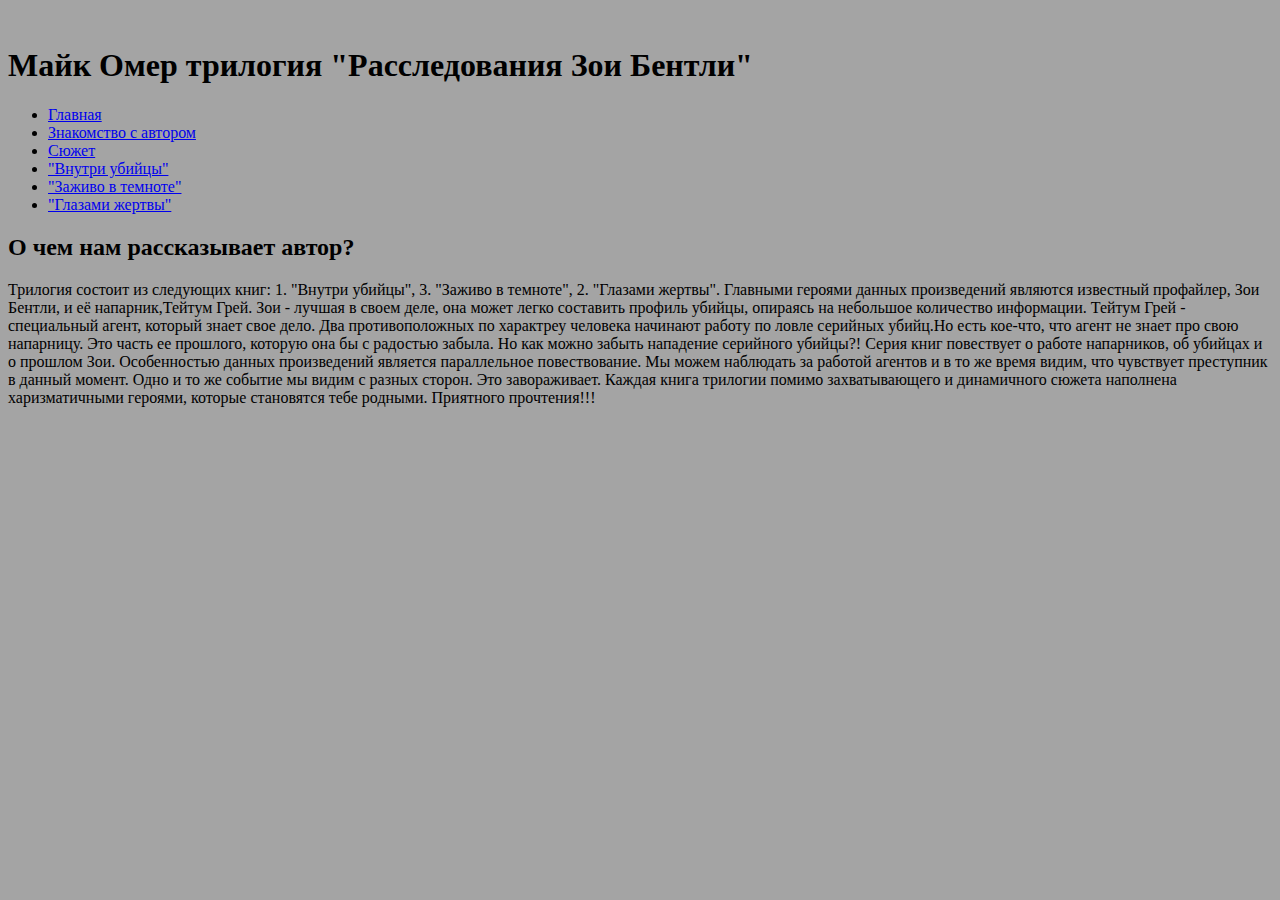
==== 1.html @ 26700181 "first page" ====
<!doctype html>
<html>
    <head>
        <meta charset=utf-8>
         <title> Расследования Зои Бентли </title>
        <link href="style.css" rel= "stylesheet">
    </head>
    <body>
        <header>
            <div>
                <img scr=http://2.bp.blogspot.com/-r95Kr8_4Bjk/UtQG5ChVHfI/AAAAAAAAAVk/1aa2jdw8ACY/s1600/ekspert-kriminalist.jpg>
         <h1>Майк Омер трилогия "Расследования Зои Бентли"</h1>
        </header>
          <nav>
               <ul>
                    <li><a href= "index.html"> Главная </a></li>
                  <li><a href= "5.html"> Знакомство с автором </a></li>
                  <li><a href= "1.html" >Сюжет</a></li>
                  <li><a href= "2.html">"Внутри убийцы"</a></li>
                  <li><a href= "4.html">"Заживо в темноте"</a></li>
                  <li><a href= "3.html">"Глазами жертвы"</a></li>

               </ul>
          </nav>

          <main>
            <h2>О чем нам рассказывает автор?</h2>
          Трилогия состоит из следующих книг:
          1. "Внутри убийцы",
          3. "Заживо в темноте",
          2. "Глазами жертвы".
          Главными героями данных произведений являются известный профайлер, Зои Бентли, и её напарник,Тейтум Грей.
          Зои - лучшая в своем деле, она может легко составить профиль убийцы, опираясь на небольшое количество информации.
          Тейтум Грей - специальный агент, который знает свое дело. Два противоположных по характреу человека начинают
          работу по ловле серийных убийц.Но есть кое-что, что агент не знает про свою напарницу.
          Это часть ее прошлого, которую она бы с радостью забыла. Но как можно забыть нападение серийного убийцы?!
          Серия книг повествует о работе напарников, об убийцах и о прошлом Зои.
          Особенностью данных произведений является параллельное повествование.
          Мы можем наблюдать за работой агентов и в то же время видим, что чувствует преступник в данный момент.
          Одно и то же событие мы видим с разных сторон. Это завораживает.
          Каждая книга трилогии помимо захватывающего и динамичного сюжета наполнена харизматичными героями, которые становятся тебе родными.
          Приятного прочтения!!!
          </main>
        </div>
    </body>
</html>
---- style.css ----
body {
    background-color:#A4A4A4;
}
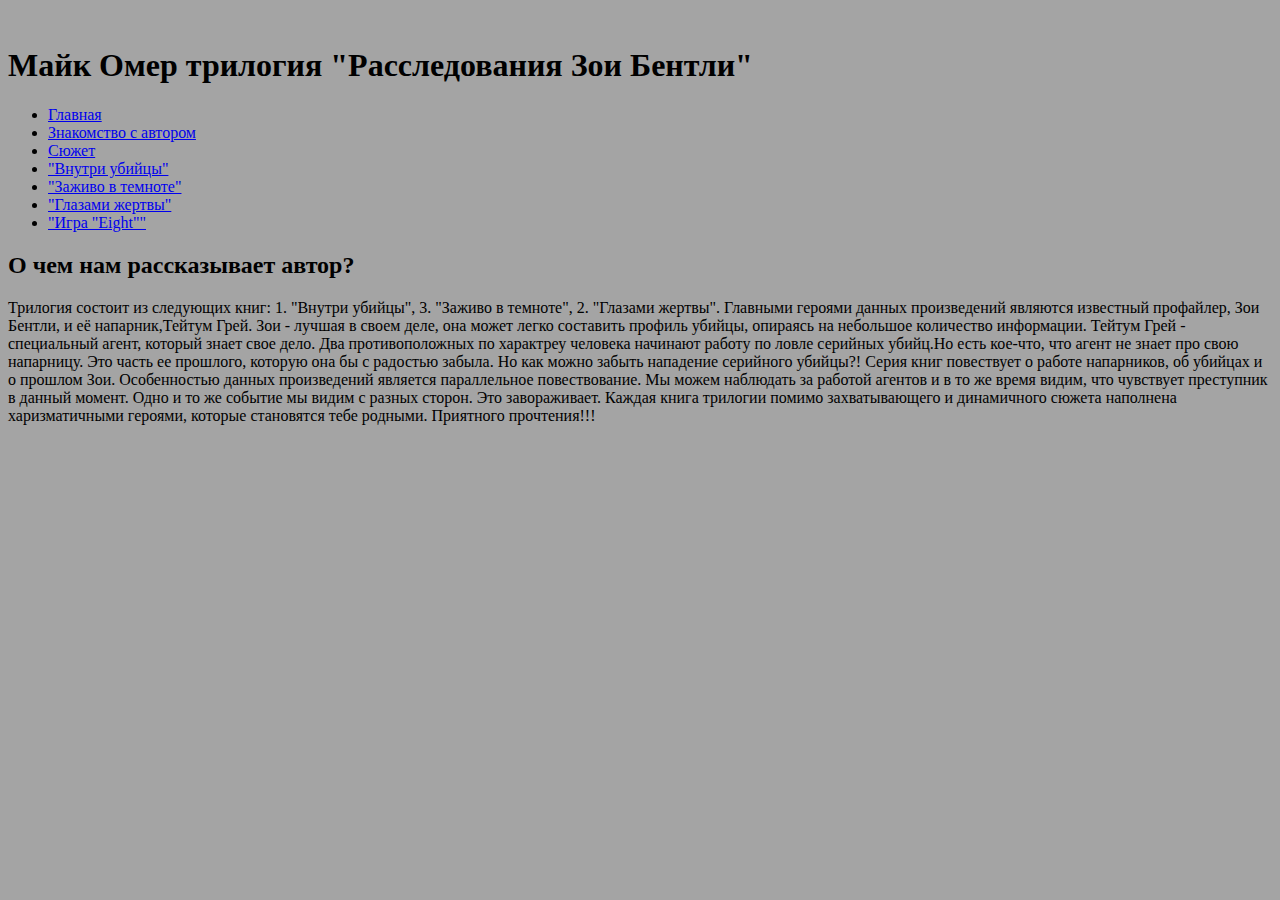
==== commit 5587d4c1: "Update 1.html" ====
--- a/1.html
+++ b/1.html
@@ -19,6 +19,7 @@
                   <li><a href= "2.html">"Внутри убийцы"</a></li>
                   <li><a href= "4.html">"Заживо в темноте"</a></li>
                   <li><a href= "3.html">"Глазами жертвы"</a></li>
+                  <li><a href= "eight.html">"Игра "Eight""</a></li>
 
                </ul>
           </nav>
@@ -43,4 +44,4 @@
           </main>
         </div>
     </body>
-</html>+</html>
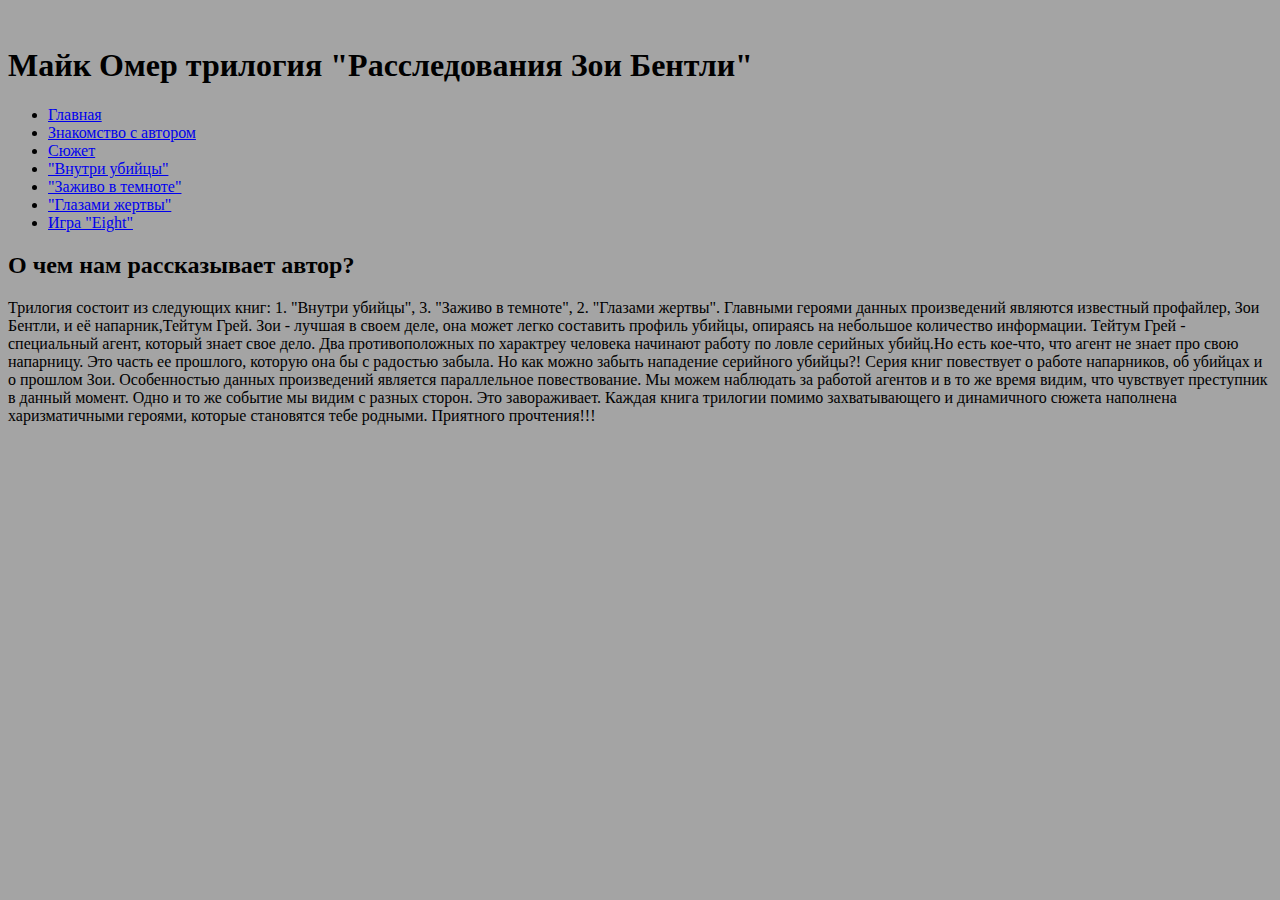
==== commit 70fe7f45: "Update 1.html" ====
--- a/1.html
+++ b/1.html
@@ -19,7 +19,7 @@
                   <li><a href= "2.html">"Внутри убийцы"</a></li>
                   <li><a href= "4.html">"Заживо в темноте"</a></li>
                   <li><a href= "3.html">"Глазами жертвы"</a></li>
-                  <li><a href= "eight.html">"Игра "Eight""</a></li>
+                  <li><a href= "eight.html"> Игра "Eight"</a></li>
 
                </ul>
           </nav>
